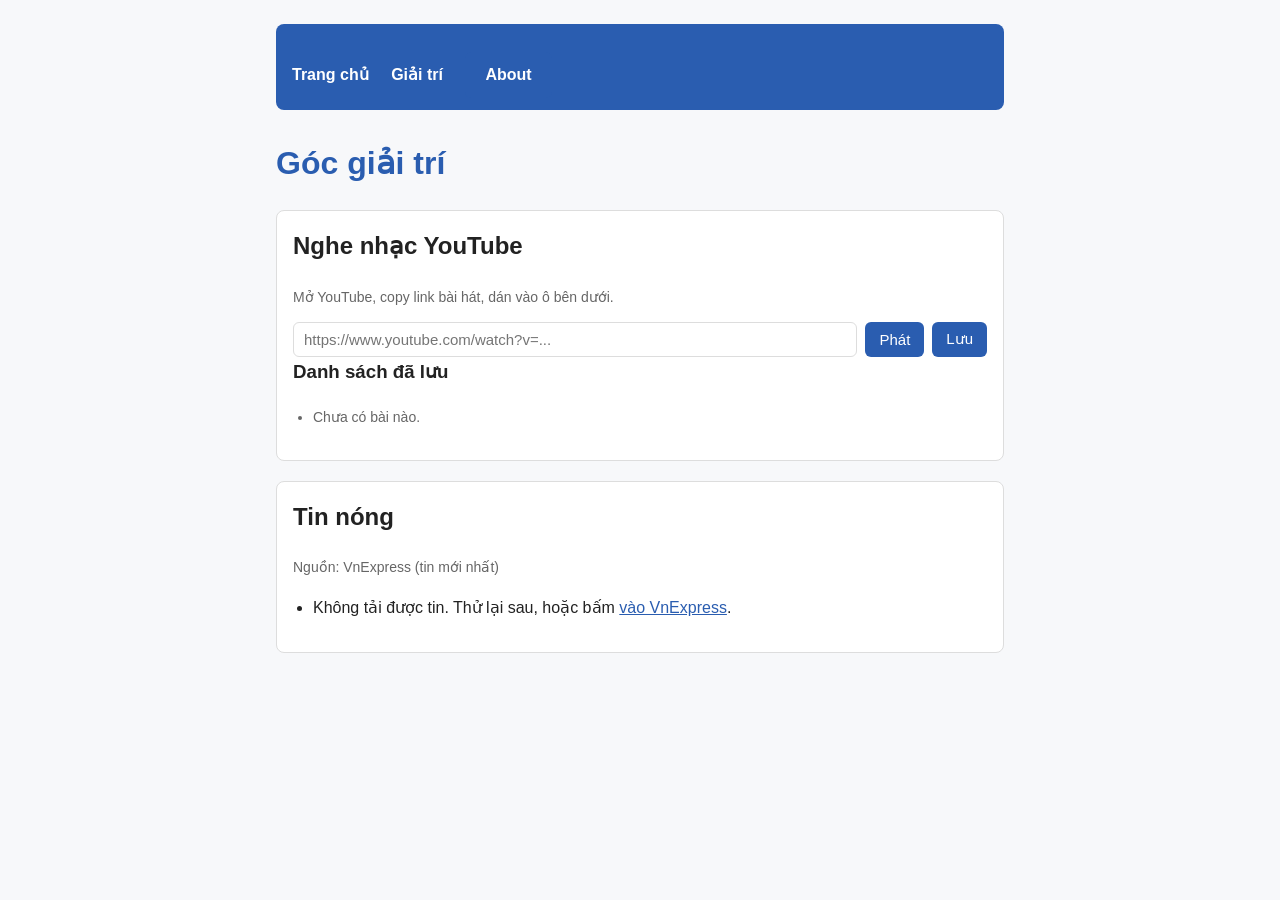
==== entertainment.html @ cac7eec5 "tạo trang giai tri" ====
<!DOCTYPE html>
<html lang="vi">
<head>
  <meta charset="UTF-8">
  <meta name="viewport" content="width=device-width, initial-scale=1">
  <title>Giải trí</title>
  <link rel="stylesheet" href="style.css">
</head>
<body>
  <nav>
    <a href="index.html">Trang chủ</a>
    <a href="entertainment.html">Giải trí</a>
    <a href="about.html" class="btn">About</a>
  </nav>

  <h1>Góc giải trí</h1>

  <!-- PHẦN 1: NGHE NHẠC -->
  <section class="box">
    <h2>Nghe nhạc YouTube</h2>
    <p class="muted">Mở YouTube, copy link bài hát, dán vào ô bên dưới.</p>
    <div class="row">
      <input id="ytLink" placeholder="https://www.youtube.com/watch?v=...">
      <button id="playBtn">Phát</button>
      <button id="saveBtn">Lưu</button>
    </div>
    <div id="player"></div>

    <h3>Danh sách đã lưu</h3>
    <ul id="playlist" class="list"></ul>
  </section>

  <!-- PHẦN 2: TIN NÓNG -->
  <section class="box">
    <h2>Tin nóng</h2>
    <p class="muted">Nguồn: VnExpress (tin mới nhất)</p>
    <ul id="news" class="list"><li>Đang tải tin...</li></ul>
  </section>

  <script>
    // ---------- NGHE NHẠC ----------
    function getVideoId(url) {
      const m = url.match(/(?:v=|youtu\.be\/|embed\/)([A-Za-z0-9_-]{11})/);
      return m ? m[1] : null;
    }

    function play(url) {
      const id = getVideoId(url);
      const player = document.getElementById("player");
      if (!id) {
        player.textContent = "Link không hợp lệ, hãy copy lại từ YouTube.";
        return;
      }
      player.innerHTML = "";
      const frame = document.createElement("iframe");
      frame.src = "https://www.youtube.com/embed/" + id + "?autoplay=1";
      frame.allow = "autoplay; encrypted-media";
      frame.allowFullscreen = true;
      player.appendChild(frame);
    }

    function loadSaved() {
      try { return JSON.parse(localStorage.getItem("songs")) || []; }
      catch (e) { return []; }
    }

    function renderPlaylist() {
      const ul = document.getElementById("playlist");
      ul.innerHTML = "";
      const songs = loadSaved();
      if (songs.length === 0) {
        ul.innerHTML = "<li class='muted'>Chưa có bài nào.</li>";
        return;
      }
      songs.forEach(function (url, i) {
        const li = document.createElement("li");
        const a = document.createElement("a");
        a.href = "#";
        a.textContent = "Bài " + (i + 1) + " (" + getVideoId(url) + ")";
        a.onclick = function (e) { e.preventDefault(); play(url); };
        const del = document.createElement("button");
        del.textContent = "Xóa";
        del.style.marginLeft = "8px";
        del.onclick = function () {
          const s = loadSaved(); s.splice(i, 1);
          localStorage.setItem("songs", JSON.stringify(s));
          renderPlaylist();
        };
        li.append(a, del);
        ul.appendChild(li);
      });
    }

    document.getElementById("playBtn").onclick = function () {
      play(document.getElementById("ytLink").value.trim());
    };

    document.getElementById("saveBtn").onclick = function () {
      const url = document.getElementById("ytLink").value.trim();
      if (!getVideoId(url)) { alert("Link không hợp lệ"); return; }
      const s = loadSaved(); s.push(url);
      localStorage.setItem("songs", JSON.stringify(s));
      renderPlaylist();
    };

    renderPlaylist();

    // ---------- TIN NÓNG ----------
    const rss = "https://vnexpress.net/rss/tin-moi-nhat.rss";
    fetch("https://api.rss2json.com/v1/api.json?rss_url=" + encodeURIComponent(rss))
      .then(function (r) { return r.json(); })
      .then(function (data) {
        const ul = document.getElementById("news");
        ul.innerHTML = "";
        data.items.slice(0, 8).forEach(function (item) {
          const li = document.createElement("li");
          const a = document.createElement("a");
          a.href = item.link;
          a.target = "_blank";
          a.textContent = item.title;
          li.appendChild(a);
          ul.appendChild(li);
        });
      })
      .catch(function () {
        document.getElementById("news").innerHTML =
          "<li>Không tải được tin. Thử lại sau, hoặc bấm " +
          "<a href='https://vnexpress.net' target='_blank'>vào VnExpress</a>.</li>";
      });
  </script>
</body>
</html>
---- style.css ----
/* ===== Biến màu: đổi ở đây là đổi cả website ===== */
:root {
  --main: #2a5db0;
  --main-dark: #1d4585;
  --text: #222;
  --muted: #666;
  --border: #ddd;
  --bg: #f7f8fa;
}

/* ===== Nền tảng ===== */
* {
  box-sizing: border-box;
}

body {
  font-family: "Segoe UI", Arial, sans-serif;
  color: var(--text);
  background: var(--bg);
  max-width: 760px;
  margin: 0 auto;
  padding: 24px 16px 48px;
  line-height: 1.6;
}

h1 {
  color: var(--main);
  margin-top: 28px;
}

h2, h3 {
  margin-top: 0;
}

a {
  color: var(--main);
}

/* ===== Menu ===== */
nav {
  background: var(--main);
  padding: 12px 16px;
  border-radius: 8px;
}

nav a {
  color: white;
  margin-right: 18px;
  text-decoration: none;
  font-weight: 600;
}

nav a:hover {
  text-decoration: underline;
}

/* ===== Nút liên kết (dùng cho thẻ <a class="btn">) ===== */
.btn {
  display: inline-block;
  background: var(--main);
  color: white;
  padding: 10px 20px;
  border-radius: 6px;
  text-decoration: none;
  margin-top: 16px;
}

.btn:hover {
  background: var(--main-dark);
}

/* ===== Khối nội dung (trang giải trí) ===== */
.box {
  background: white;
  border: 1px solid var(--border);
  border-radius: 8px;
  padding: 16px;
  margin: 20px 0;
}

/* ===== Hàng ô nhập + nút ===== */
.row {
  display: flex;
  gap: 8px;
}

.row input {
  flex: 1;
  padding: 8px 10px;
  border: 1px solid var(--border);
  border-radius: 6px;
  font-size: 15px;
}

button {
  background: var(--main);
  color: white;
  border: 0;
  border-radius: 6px;
  padding: 8px 14px;
  cursor: pointer;
  font-size: 15px;
}

button:hover {
  background: var(--main-dark);
}

/* ===== Khung phát video ===== */
iframe {
  width: 100%;
  height: 315px;
  border: 0;
  margin-top: 12px;
  border-radius: 8px;
}

/* ===== Danh sách ===== */
ul.list {
  padding-left: 20px;
}

ul.list li {
  margin: 6px 0;
}

/* ===== Chữ phụ ===== */
.muted {
  color: var(--muted);
  font-size: 14px;
}

/* ===== Màn hình nhỏ (điện thoại) ===== */
@media (max-width: 480px) {
  .row {
    flex-direction: column;
  }

  iframe {
    height: 220px;
  }
}
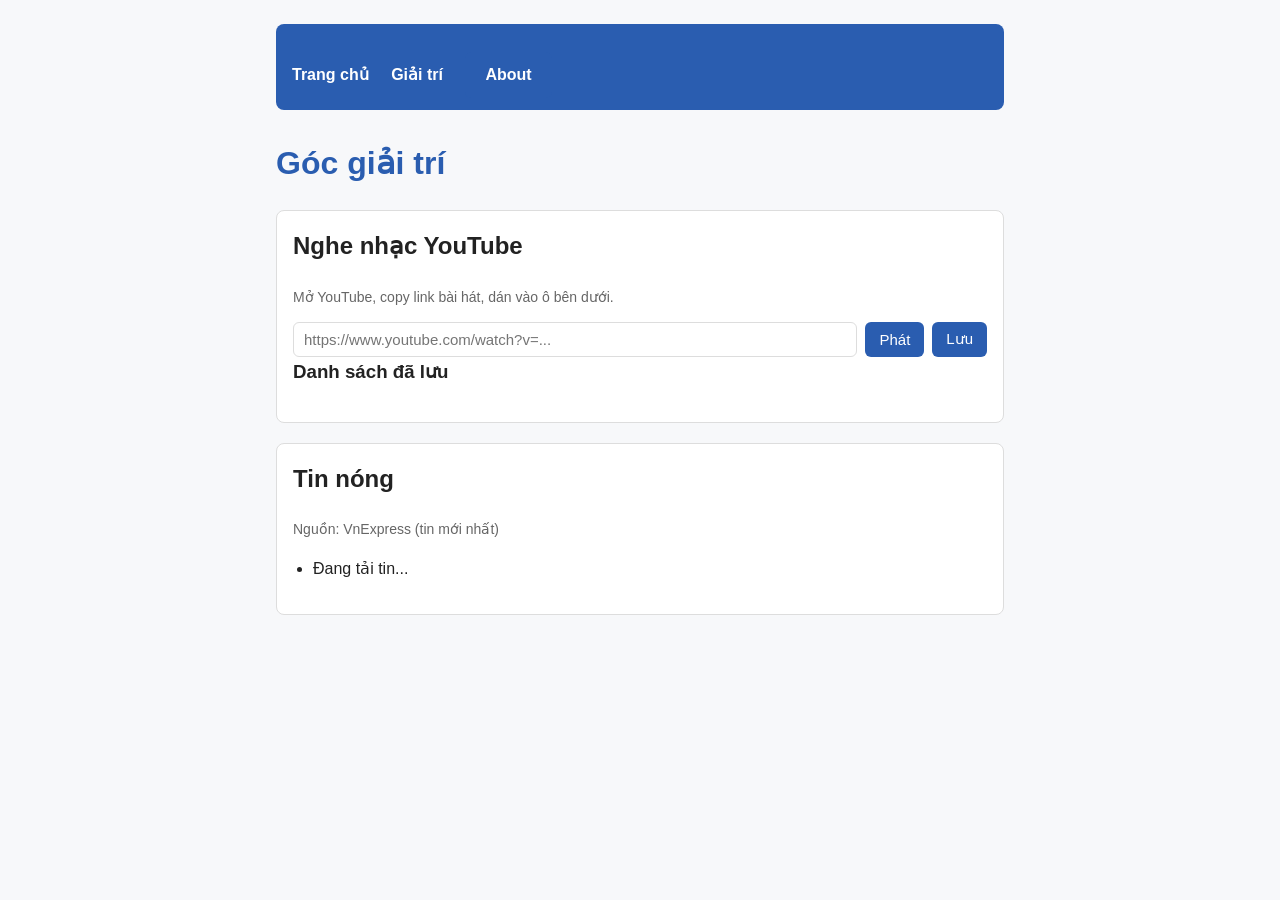
==== commit 2eece8f3: "sua trang giai tri" ====
--- a/entertainment.html
+++ b/entertainment.html
@@ -64,32 +64,21 @@
       catch (e) { return []; }
     }
 
-    function renderPlaylist() {
-      const ul = document.getElementById("playlist");
-      ul.innerHTML = "";
-      const songs = loadSaved();
-      if (songs.length === 0) {
-        ul.innerHTML = "<li class='muted'>Chưa có bài nào.</li>";
-        return;
-      }
-      songs.forEach(function (url, i) {
-        const li = document.createElement("li");
-        const a = document.createElement("a");
-        a.href = "#";
-        a.textContent = "Bài " + (i + 1) + " (" + getVideoId(url) + ")";
-        a.onclick = function (e) { e.preventDefault(); play(url); };
-        const del = document.createElement("button");
-        del.textContent = "Xóa";
-        del.style.marginLeft = "8px";
-        del.onclick = function () {
-          const s = loadSaved(); s.splice(i, 1);
-          localStorage.setItem("songs", JSON.stringify(s));
-          renderPlaylist();
-        };
-        li.append(a, del);
-        ul.appendChild(li);
-      });
-    }
+    function play(url) {
+  const id = getVideoId(url);
+  const player = document.getElementById("player");
+  if (!id) {
+    player.textContent = "Link không hợp lệ, hãy copy lại từ YouTube.";
+    return;
+  }
+  player.innerHTML = "";
+  const frame = document.createElement("iframe");
+  frame.src = "https://www.youtube.com/embed/" + id + "?autoplay=1&rel=0";
+  frame.allow = "autoplay; encrypted-media; picture-in-picture";
+  frame.referrerPolicy = "strict-origin-when-cross-origin";
+  frame.allowFullscreen = true;
+  player.appendChild(frame);
+}
 
     document.getElementById("playBtn").onclick = function () {
       play(document.getElementById("ytLink").value.trim());
